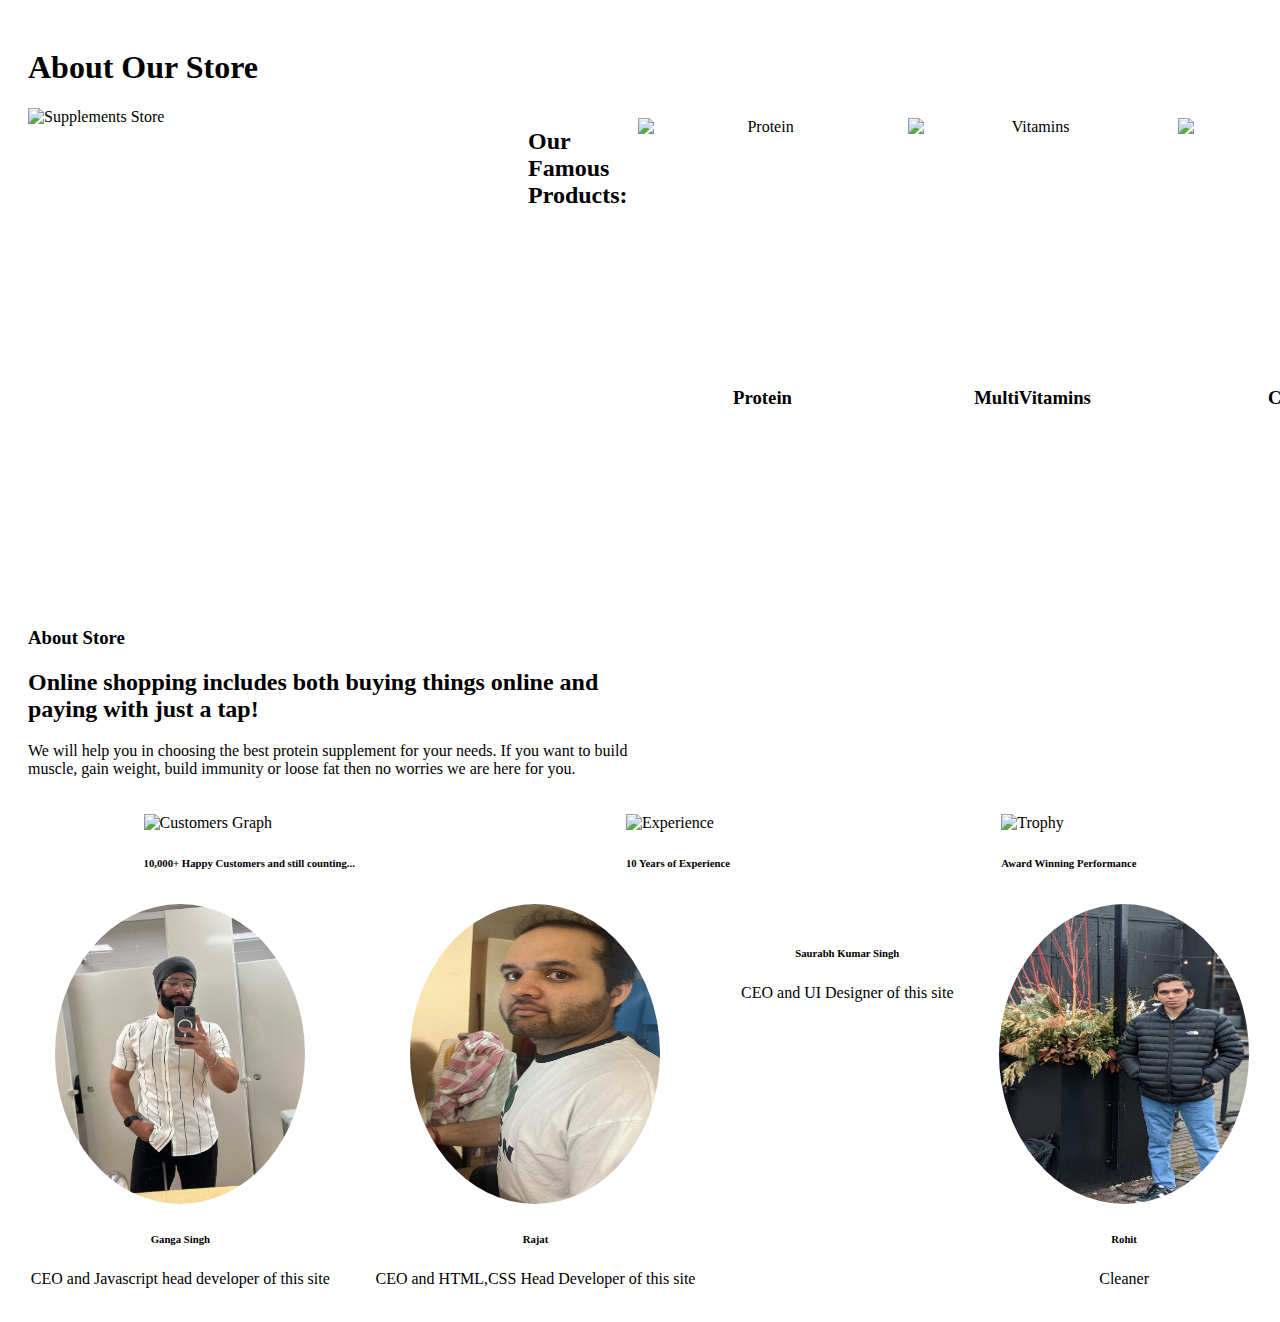
==== aboutus.html @ b96633d0 "Pushing the pending work." ====
<!DOCTYPE html>
<html lang="en">
<head>
    <meta charset="UTF-8">
    <meta name="viewport" content="width=device-width, initial-scale=1.0">
    <title>About Us</title>
    <style>
        
        .image-container {
            display: flex;
            align-items: flex-start;
        }
        .about {
            display: inline-block;
            vertical-align: top; 
            width: 50%; 
            padding: 20px; 
        }

        .banner-images,
        .head-img {
            display: flex;
        }
       

        .team_members {
            display: flex;
            justify-content: space-around; 
        }

        .about-info-area{
            display: flex;
            justify-content: space-around;
        }

        
        .team_members div {
            text-align: center; 
            margin: 10px; 
        }

        .ganga img,
        .rajat img,
        .saurabh img,
        .rohit img {
            border-radius: 50%;
        }

        .protein-txt,
        .creatine-txt,
        .vitamin-txt {
            display: flex;
            flex-direction: column;
            align-items: center;
            text-align: center;
            margin: 10px; /* Add spacing */
        }
    </style>
</head>
<body>
    <div class="about">
        <h1>About Our Store</h1>
        <div class="image-container">
            <div class="head-img">
                <img src="https://rosieschwartz.files.wordpress.com/2019/08/proteinpowder-costco.jpg" alt="Supplements Store" width="500" height="500">    
            </div>
            <div class="banner-text">
                <h2>Our Famous Products:</h2>
            </div>
            <div class="banner-images">
                <section class="protein-txt">
                    <img src="https://m.media-amazon.com/images/I/71WMr+UDpSL.jpg" alt="Protein" height="250" width="250">
                    <h3>Protein</h3>
                </section>
                <section class="vitamin-txt">
                    <img src="https://www.wampole.ca/wp-content/uploads/2022/08/WAMPOLE_Multivitamin_Adult_Chewable_EN.png" alt="Vitamins" height="250" width="250">
                    <h3>MultiVitamins</h3>
                </section>
                <section class="creatine-txt">
                    <img src="https://cdn.naturamarket.ca/catalog/product/cache/d4b916af0486966841056846415bf5a8/m/u/muscletech-pure-creatine-unflavoured_1_-min.jpg" alt="Creatine" height="250" width="250">
                    <h3>Creatine</h3>
                </section>
                </div>
            
        </div>
        
        <h3>About Store</h3>
        <h2>Online shopping includes both buying things online and paying with just a tap!</h2>    
        <p>We will help you in choosing the best protein supplement for your needs. If you want to build
            muscle, gain weight, build immunity or loose fat then no worries we are here for you.
        </p>
    </div>
    <div class="about-info-area">
        <div class="about-info-box">
            <div class="thumb">
                <img src="https://images.ctfassets.net/pdf29us7flmy/4FaqpZFMenRQoDl0LGqFes/02c40a20ee37917f3e117b9c599f132d/GOLD-6487-CareerGuide-Batch04-Images-GraphCharts-01-Line.png?w=720&q=100&fm=jpg" alt="Customers Graph" width="100" height="100">
                <h6>10,000+ Happy Customers and still counting...</h6>
            </div>
            
        </div>

        <div class="about-info-box2">
            <div class="thumb2">
                <img src="https://st.depositphotos.com/1023799/1384/v/450/depositphotos_13840851-stock-illustration-10-years-experience-golden-label.jpg" alt="Experience" width="100" height="100">
                <h6>10 Years of Experience</h6>
            </div>
            
        </div>

        <div class="about-info-box3">
            <div class="thumb3">
                <img src="https://visualstudiomagazine.com/-/media/ECG/visualstudiomagazine/Images/IntroImages2018/trophy.jpeg" alt="Trophy" height="100" width="100">
                <h6>Award Winning Performance</h6>
            </div>
        </div>
    </div>

    <div class="team_members">
        <div class="ganga">
            <img src="images/Ganga.jpg" alt="GangaSingh" height="300" width="250">
            <h6>Ganga Singh</h6>
            <p>CEO and Javascript head developer of this site</p>
        </div>

        <div class="rajat">
            <img src="images/Rajat.jpeg" alt="" height="300" width="250">
            <h6>Rajat</h6>
            <p>CEO and HTML,CSS Head Developer of this site</p>
        </div>

        <div class="saurabh">
            <img src="" alt="" height="" width="">
            <h6>Saurabh Kumar Singh</h6>
            <p>CEO and UI Designer of this site</p>
            
        </div>

        <div class="rohit">
            <img src="images/Rohit.jpeg" alt="" height="300" width="250">
            <h6>Rohit</h6>
            <p>Cleaner </p>
            
        </div>

    </div>
    
</body>
</html>
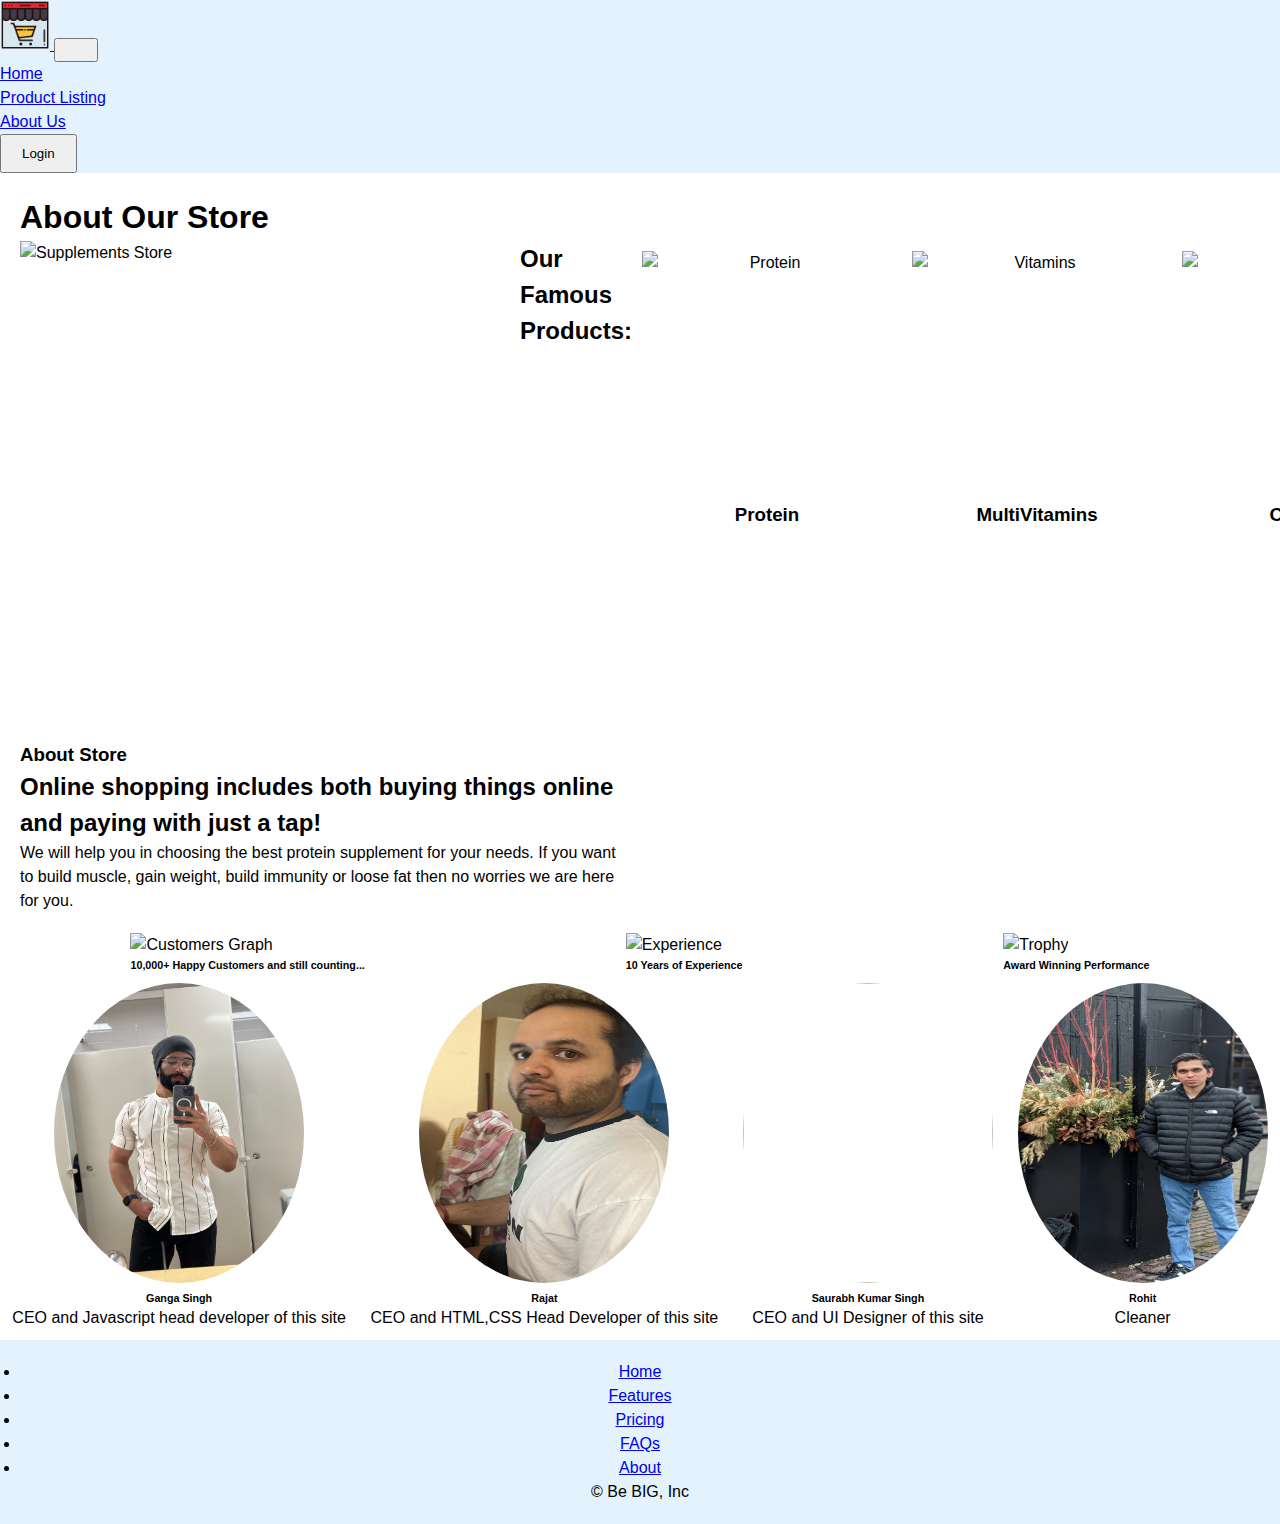
==== commit bc384dcb: "Changes in about us page" ====
--- a/aboutus.html
+++ b/aboutus.html
@@ -1,6 +1,11 @@
 <!DOCTYPE html>
 <html lang="en">
 <head>
+    <link rel="stylesheet" href="styles.css">
+    <link href="https://cdn.jsdelivr.net/npm/bootstrap@5.2.3/dist/css/bootstrap.min.css" rel="stylesheet"
+        integrity="sha384-rbsA2VBKQhggwzxH7pPCaAqO46MgnOM80zW1RWuH61DGLwZJEdK2Kadq2F9CUG65" crossorigin="anonymous">
+    <!-- Fontawesome icon -->
+    <link rel="stylesheet" href="https://cdnjs.cloudflare.com/ajax/libs/font-awesome/5.15.1/css/all.min.css" integrity="sha512-+4zCK9k+qNFUR5X+cKL9EIR+ZOhtIloNl9GIKS57V1MyNsYpYcUrUeQc9vNfzsWfV28IaLL3i96P9sdNyeRssA==" crossorigin="anonymous" />
     <meta charset="UTF-8">
     <meta name="viewport" content="width=device-width, initial-scale=1.0">
     <title>About Us</title>
@@ -56,8 +61,41 @@
             margin: 10px; /* Add spacing */
         }
     </style>
+
 </head>
 <body>
+    <!-- header -->
+    <nav class="navbar navbar-expand-lg ">
+        <div class="container-fluid">
+            <a class="navbar-brand" href="index.html"><img src="images/store.png" alt="logo"> </a>
+            <button class="navbar-toggler" type="button" data-bs-toggle="collapse" data-bs-target="#navbarNavDropdown"
+                aria-controls="navbarNavDropdown" aria-expanded="false" aria-label="Toggle navigation">
+                <span class="navbar-toggler-icon"></span>
+            </button>
+
+            <div class="collapse navbar-collapse" id="navbarNavDropdown">
+                <ul class="navbar-nav">
+                    <li class="nav-item">
+                        <a class="nav-link active" aria-current="page" href="index.html">Home</a>
+                    </li>
+                    <li class="nav-item">
+                      <a class="nav-link" href="welcome.html">Product Listing</a>
+                  </li>
+                  <li class="nav-item">
+                    <a class="nav-link" href="aboutus.html">About Us</a>
+                </li>
+                </ul>
+            </div>
+            <div class="header-right">
+
+                <div id="login_page">
+                    <button id="log_btn" class="btn btn-primary">Login</button>
+                </div>
+            </div>
+
+        </div>
+    </nav>
+    <!-- header end -->
     <div class="about">
         <h1>About Our Store</h1>
         <div class="image-container">
@@ -129,7 +167,7 @@
         </div>
 
         <div class="saurabh">
-            <img src="" alt="" height="" width="">
+            <img src="images/saurabh.jpeg" alt="" height="300" width="250">
             <h6>Saurabh Kumar Singh</h6>
             <p>CEO and UI Designer of this site</p>
             
@@ -143,6 +181,23 @@
         </div>
 
     </div>
-    
-</body>
+    <footer class="py-3 ">
+        <ul class="nav justify-content-center border-bottom pb-3 mb-3">
+          <li class="nav-item"><a href="#" class="nav-link px-2 text-muted">Home</a></li>
+          <li class="nav-item"><a href="#" class="nav-link px-2 text-muted">Features</a></li>
+          <li class="nav-item"><a href="#" class="nav-link px-2 text-muted">Pricing</a></li>
+          <li class="nav-item"><a href="#" class="nav-link px-2 text-muted">FAQs</a></li>
+          <li class="nav-item"><a href="#" class="nav-link px-2 text-muted">About</a></li>
+        </ul>
+        <p class="text-center text-muted">© Be BIG, Inc</p>
+      </footer>
+      <script>
+        const signup = document.querySelector('.btn.btn-primary');
+        signup.addEventListener('click', () =>{
+        window.location.href='index.html';
+        })
+
+    </script>
+    </body>
+
 </html>--- a/styles.css
+++ b/styles.css
@@ -0,0 +1,322 @@
+body {
+    font-family: Arial, sans-serif;
+    margin: 0;
+    padding: 0;
+  }
+  
+  .navbar,
+  footer{
+    background-color: #e3f2fd;
+  }
+  .navbar-brand img{
+    max-width: 50px;
+    width: 100%;
+  }
+  .axil-signin-banner {
+    padding: 235px 50px ;
+  }
+  .bg_image--9 {
+    text-align: center;
+    background-image: url(images/bg-image-9.jpg);
+    background-size: cover;
+}
+  .axil-signin-form-wrap{
+    margin-top: 100px;
+    margin-bottom: 100px;
+  }
+  .header-right {
+    display: flex;
+}
+#login_page,.finalcart{
+  margin-right: 10px;
+}
+footer{
+  text-align: center;
+  padding: 20px;
+}
+  h2 {
+    margin-top: 0;
+  }
+  
+  label {
+    display: block;
+  }
+  
+  input {
+    margin-bottom: 10px;
+    padding: 5px;
+    width: 100%;
+  }
+  
+  button {
+    padding: 10px 20px;
+  }
+  
+  #productCategories {
+    display: none;
+  }
+  
+  #categoryList,
+  #productList {
+    list-style-type: none;
+    padding: 0;
+  }
+  
+  #searchBar {
+    width: 100%;
+    padding: 5px;
+    margin-bottom: 10px;
+  }
+
+  .productcategory{
+    justify-content: center;
+    align-items: center;
+    padding: 30px;
+  }
+
+  .productcategory select{
+    margin-left: 10px;
+    width: 100%;
+    max-width: 300px;
+  }
+  .productlist{
+    margin-bottom: 60px;
+  }
+  .productlist .col {
+    position: relative;
+  }
+  .productlist .card{
+    height: 100%;
+    padding-bottom: 60px;
+  }
+  .productlist button{
+    position: absolute;
+    bottom: 20px;
+    left: 0px;
+    right: 0px;
+    margin: 0 auto;
+    max-width: calc(100% - 40px);
+
+  }
+  .productlist .card img{
+    max-width: 300px;
+    margin: 0 auto;
+  }
+  .totalItem{
+    text-align: center;
+    margin: 20px 0;
+    padding: 20px 0;
+    border-top: 2px solid #f5f5f5;
+    border-bottom: 2px solid #f5f5f5;
+
+  }
+  .search-wrapper{
+    max-width: 850px;
+    width: 100%;
+    padding: 12px;
+    margin: 40px auto;
+    text-align: center;
+  }
+.productImageContainer{
+  margin: 30px 0;
+}
+ 
+
+@import url('https://fonts.googleapis.com/css2?family=Open+Sans:wght@300;400;600;700;800&display=swap');
+*{
+  box-sizing: border-box;
+  padding: 0;
+  margin: 0;
+}
+body{
+  font-family: 'Open Sans', sans-serif;
+  line-height: 1.5;
+}
+.contact-bg{
+  height: 40vh;
+  background: linear-gradient(rgba(0, 0, 0, 0.5), rgba(0, 0, 0, 0.8)), url(images/contact-bg.jpg);
+  background-position: 50% 100%;
+  background-repeat: no-repeat;
+  background-attachment: fixed;
+  text-align: center;
+  color: #fff;
+  display: flex;
+  flex-direction: column;
+  justify-content: center;
+  align-items: center;
+}
+.contact-bg h3{
+  font-size: 1.3rem;
+  font-weight: 400;
+}
+.contact-bg h2{
+  font-size: 3rem;
+  text-transform: uppercase;
+  padding: 0.4rem 0;
+  letter-spacing: 4px;
+}
+.line div{
+  margin: 0 0.2rem;
+}
+.line div:nth-child(1),
+.line div:nth-child(3){
+  height: 3px;
+  width: 70px;
+  background: #f7327a;
+  border-radius: 5px;
+}
+.line{
+  display: flex;
+  align-items: center;
+}
+.line div:nth-child(2){
+  width: 10px;
+  height: 10px;
+  background: #f7327a;
+  border-radius: 50%;
+}
+.text{
+  font-weight: 300;
+  opacity: 0.9;
+}
+.contact-bg .text{
+  margin: 1.6rem 0;
+}
+.contact-body{
+  max-width: 1320px;
+  margin: 0 auto;
+  padding: 0 1rem;
+}
+.contact-info{
+  margin: 2rem 0;
+  text-align: center;
+  padding: 2rem 0;
+}
+.contact-info span{
+  display: block;
+}
+.contact-info div{
+  margin: 0.8rem 0;
+  padding: 1rem;
+}
+.contact-info span .fas{
+  font-size: 2rem;
+  padding-bottom: 0.9rem;
+  color: #f7327a;
+}
+.contact-info div span:nth-child(2){
+  font-weight: 500;
+  font-size: 1.1rem;
+}
+.contact-info .text{
+  padding-top: 0.4rem;
+}
+.contact-form{
+  padding: 2rem 0;
+  border-top: 1px solid #c7c7c7;
+}
+.contact-form form{
+  padding-bottom: 1rem;
+}
+.form-control{
+  width: 100%;
+  border: 1.5px solid #c7c7c7;
+  border-radius: 5px;
+  padding: 0.7rem;
+  margin: 0.6rem 0;
+  font-family: 'Open Sans', sans-serif;
+  font-size: 1rem;
+  outline: 0;
+}
+.form-control:focus{
+  box-shadow: 0 0 6px -3px rgba(48, 48, 48, 1);
+}
+.contact-form form div{
+  display: grid;
+  grid-template-columns: repeat(2, 1fr);
+  column-gap: 0.6rem;
+}
+.send-btn{
+  font-family: 'Open Sans', sans-serif;
+  font-size: 1rem;
+  text-transform: uppercase;
+  color: #fff;
+  background: #f7327a;
+  border: none;
+  border-radius: 5px;
+  padding: 0.7rem 1.5rem;
+  cursor: pointer;
+  transition: all 0.4s ease;
+}
+.send-btn:hover{
+  opacity: 0.8;
+}
+.contact-form > div img{
+  width: 85%;
+}
+.contact-form > div{
+  margin: 0 auto;
+  text-align: center;
+}
+.contact-footer{
+  padding: 2rem 0;
+  background: #000;
+}
+.contact-footer h3{
+  font-size: 1.3rem;
+  color: #fff;
+  margin-bottom: 1rem;
+  text-align: center;
+}
+.social-links{
+  display: flex;
+  justify-content: center;
+}
+.social-links a{
+  text-decoration: none;
+  width: 40px;
+  height: 40px;
+  color: #fff;
+  border: 2px solid #fff;
+  border-radius: 50%;
+  display: flex;
+  justify-content: center;
+  align-items: center;
+  margin: 0.4rem;
+  transition: all 0.4s ease;
+}
+.social-links a:hover{
+  color: #f7327a;
+  border-color: #f7327a;
+}
+
+@media screen and (min-width: 768px){
+  .contact-bg .text{
+      width: 70%;
+      margin-left: auto;
+      margin-right: auto;
+  }
+  .contact-info{
+      display: grid;
+      grid-template-columns: repeat(2, 1fr);
+  }
+}
+
+@media screen and (min-width: 992px){
+  .contact-bg .text{
+      width: 50%;
+  }
+  .contact-form{
+      display: grid;
+      grid-template-columns: repeat(2, 1fr);
+      align-items: center;
+  }
+}
+
+@media screen and (min-width: 1200px){
+  .contact-info{
+      grid-template-columns: repeat(4, 1fr);
+  }
+}
+
+
